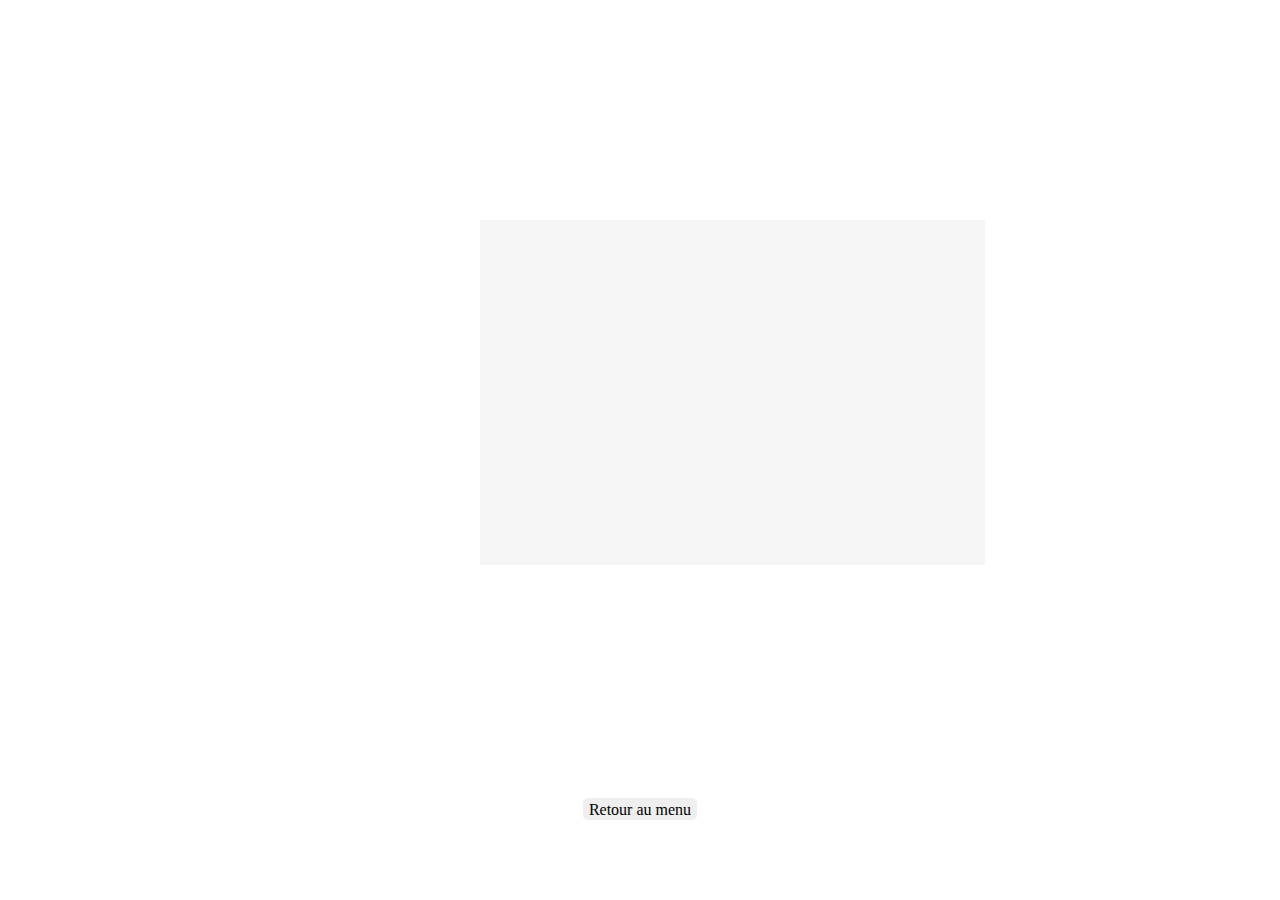
==== fin.html @ 79fda9b8 "Fix some bugs and responsive" ====
<!DOCTYPE html>
<html lang="en">
<head>
  <meta charset="UTF-8">
  <meta name="viewport" content="width=device-width, initial-scale=1.0">
  <link rel="stylesheet" href="MidnightRun.css">
  <title>MidNight Run</title>
</head>
<body id="jeu">

 <canvas>Le jeux devrait s'afficher ici</canvas>

    <div id="areatext">

      <p id="text"></p>

    </div>
    <div class="wrapper-texteFin">
      <p id="texteFin"> Tu es à la fin du jeu. Bien joué !</p>
      <button id="button" onclick="redirectionHome()">Retour au menu</button>
   </div>
</body>
<script src="JS/salles/fin.js"></script>
<script src="JS/initialisation.js"></script>
<script src="JS/move.js"></script>
<script src="JS/loop.js"></script>

</html>

<script>
  const redirectionHome = () => {
    document.location.href ='index.html';
  }
</script>
---- MidnightRun.css ----
body{
  background-image: url('img/background/background.gif');
  background-repeat: no-repeat;
  background-size: cover;
}
@font-face{
  font-family:'pixel';
  src : url('font/Minecraftia-Regular.ttf') format('truetype');

}
@font-face{
  font-family:'neon';
  src: url('font/Nickainley-Normal.otf') format('OpenType');
}

.titreJeu{
  text-align: center;
  color:#ffcbfb;
  font-size:500%;
  text-shadow: 0 0 20px #fa00fa;
  font-family:'neon';
  margin:0;
  padding-top: 1em;
  padding-bottom: 0.5em;
}
#run{
  color:#fffcbd;
  text-shadow: 0 0 20px yellow;
}
#regles{
  border-radius: 10px 10px;
  margin-right:20%;
  margin-left:20%;
  text-align:center;
  font-family:'pixel';
  color: white;
  font-size:90%;
  padding:1%;
  background-color:#22243E;
}
#pageAccueil{
  margin:0;
  background-image:url('img/background/backgroundIndex.jpg');
  background-repeat: no-repeat;
  background-size: cover;
  background-position: center;
  height: 100vh;
  width: 100vw;
}

#jeu{
  width: 100vw;
  height: 100vh;
  display: flex;
  background-image: url('img/background/background.gif');
  background-repeat: no-repeat;
  background-size: cover;
  display: flex;
  justify-content: center;
  align-items: center;
  margin:0;
}

#areatext{
  width:30em;
  background-color:whitesmoke;
  margin-right:9%;
  margin-bottom:9%;
  padding:1%;
  height:20em;
}

#text{
  font-family:'pixel';
  font-size: 100%;
  animation : typing 2s ;
}
@keyframes typing{
  from{opacity:0%;}
  to {opacity:100%;}
}

#button{
  margin-top:2em;
  padding-top:1%;
  font-family:'pixel';
  font-size:100%;
  padding-left:2%;
  padding-right:2%;
  border:none;
  border-radius:5px 5px;
}

#button:hover{
  background-color:#22243E;
  color: white;
}

#texteFin{
  font-family:pixel;
  text-align:center;
  color:white;
  margin:0;
  font-size:150%;
}
.mute{
  display:content;
  width:10%;
  float:right;
}
.onmute{
  display:none;
  width:10%;
  float:right;
}

.wrapper-texteFin{
  position: absolute;
  bottom: 0;
  padding-bottom: 5em;
  display: flex;
  flex-direction: column;
  align-items: center;
}
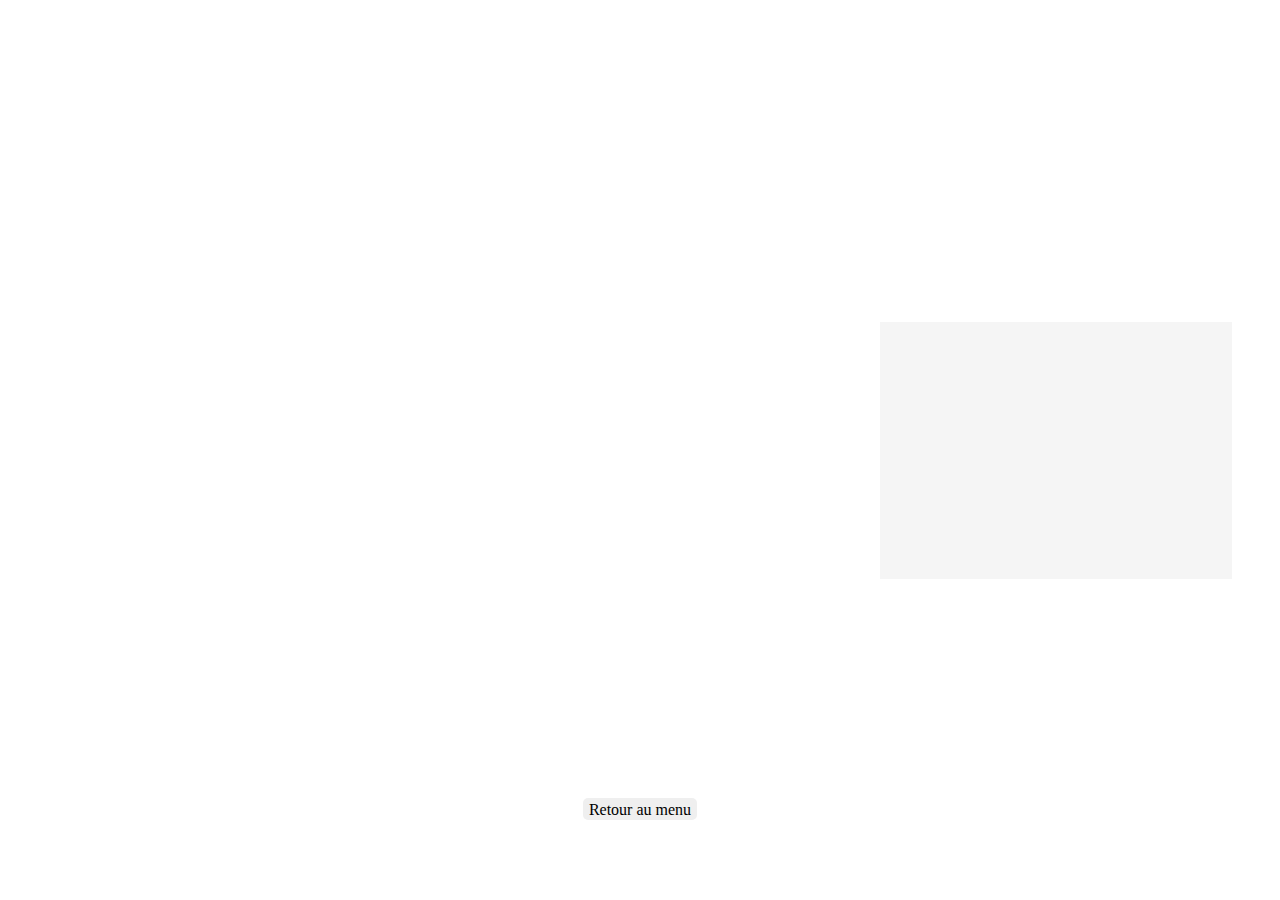
==== commit 21180bb9: "adapt canvas size" ====
--- a/fin.html
+++ b/fin.html
@@ -4,11 +4,14 @@
   <meta charset="UTF-8">
   <meta name="viewport" content="width=device-width, initial-scale=1.0">
   <link rel="stylesheet" href="MidnightRun.css">
+  <link rel="icon" type="image/x-icon" href="img/favicon/favicon-96x96.png">
   <title>MidNight Run</title>
 </head>
 <body id="jeu">
 
- <canvas>Le jeux devrait s'afficher ici</canvas>
+  <div class="game">
+    <canvas>Le jeux devrait s'afficher ici</canvas>
+  </div>
 
     <div id="areatext">
 
--- a/MidnightRun.css
+++ b/MidnightRun.css
@@ -62,12 +62,10 @@
 }
 
 #areatext{
-  width:30em;
+  width:25vw;
   background-color:whitesmoke;
-  margin-right:9%;
-  margin-bottom:9%;
-  padding:1%;
-  height:20em;
+  padding:1em;
+  height:25vh;
 }
 
 #text{
@@ -106,12 +104,10 @@
 .mute{
   display:content;
   width:10%;
-  float:right;
 }
 .onmute{
   display:none;
   width:10%;
-  float:right;
 }
 
 .wrapper-texteFin{
@@ -121,4 +117,20 @@
   display: flex;
   flex-direction: column;
   align-items: center;
+}
+
+.right{
+  display: flex;
+  flex-direction: column;
+  align-items: end;
+}
+
+.game{
+  width: 60%;
+  height: 60%;
+  padding-right: 5%;
+}
+
+canvas{
+  width: 100%;
 }